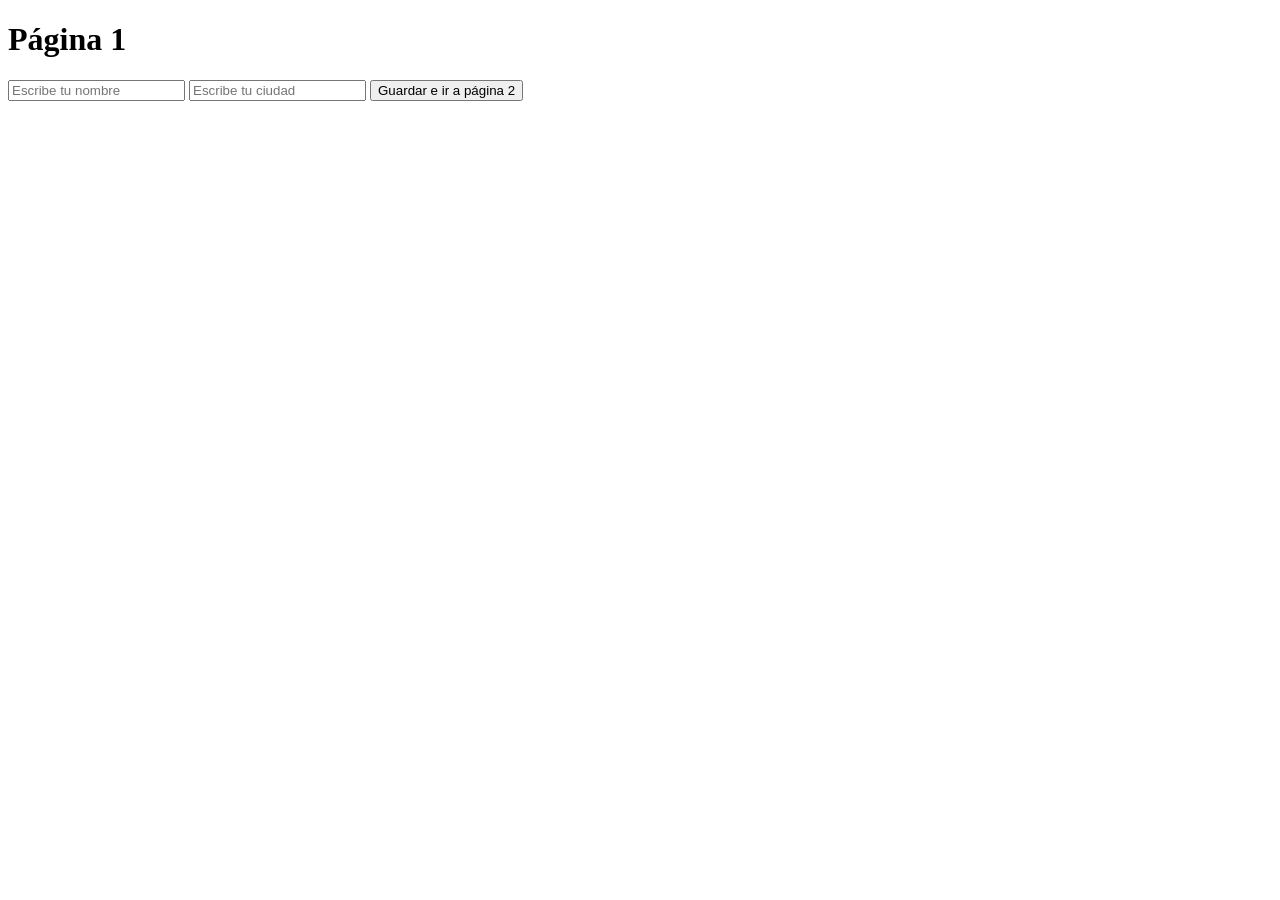
==== index.html @ e568271c "Actualize cambios ciudad en session-storage." ====
<!DOCTYPE html>
<html lang="es">
<head>
    <meta charset="UTF-8">
    <meta name="viewport" content="width=device-width, initial-scale=1.0">
    <title>Página 1</title>
    <script src="JS/pagina1.js" defer></script>
</head>
<body>
    <h1>Página 1</h1>

    <input type="text" id="nombre" placeholder="Escribe tu nombre">
    <input type="text" id="ciudad" placeholder="Escribe tu ciudad">
    <button id="btn-guardar">Guardar e ir a página 2</button>
    
</body>
</html>
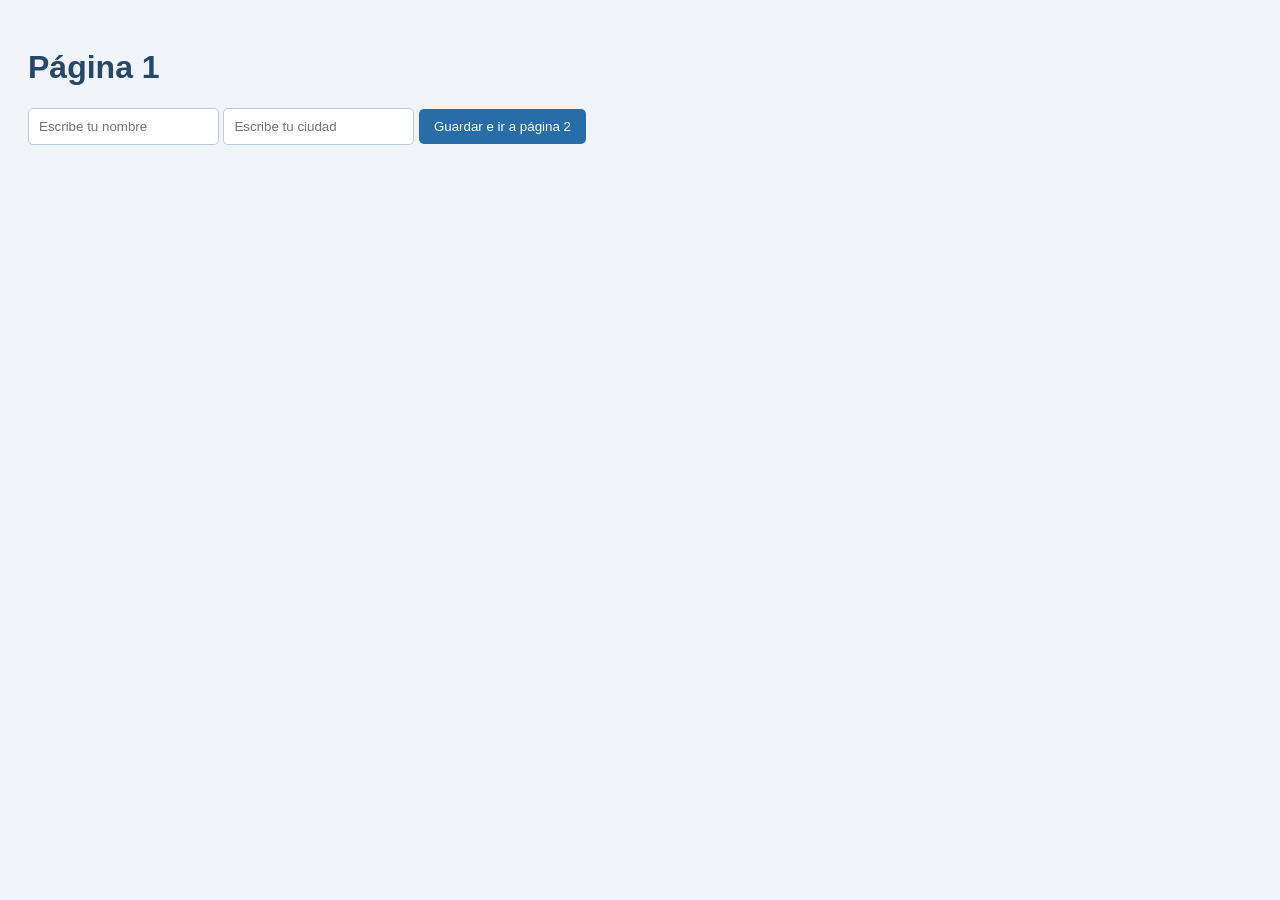
==== commit b648a80d: "Creacion codigo css" ====
--- a/index.html
+++ b/index.html
@@ -4,6 +4,7 @@
     <meta charset="UTF-8">
     <meta name="viewport" content="width=device-width, initial-scale=1.0">
     <title>Página 1</title>
+    <link rel="stylesheet" href="CSS/style.css">
     <script src="JS/pagina1.js" defer></script>
 </head>
 <body>
--- a/CSS/style.css
+++ b/CSS/style.css
@@ -0,0 +1,48 @@
+body {
+    font-family: Arial, sans-serif;
+    background-color: #f0f4f8;
+    color: #263238;
+    padding: 20px;
+}
+
+h1 {
+    color: #24476b;
+}
+
+input {
+    padding: 10px;
+    border: 1px solid #bdc9d6;
+    border-radius: 5px;
+}
+
+button {
+    padding: 10px 15px;
+    background-color: #286da8;
+    color: white;
+    border: none;
+    border-radius: 5px;
+    cursor: pointer;
+}
+
+button:hover {
+    background-color: #194e7a;
+}
+
+
+.btn-regreso {
+    display: inline-block;
+    font-size: 12px;
+    background-color: #165258;
+    color: white;
+    text-decoration: none;
+    padding: 10px 15px;
+    border-radius: 5px;
+    margin: 15px 0;
+
+
+}
+
+.btn-regreso:hover {
+    background-color: #010e0d;
+
+}
